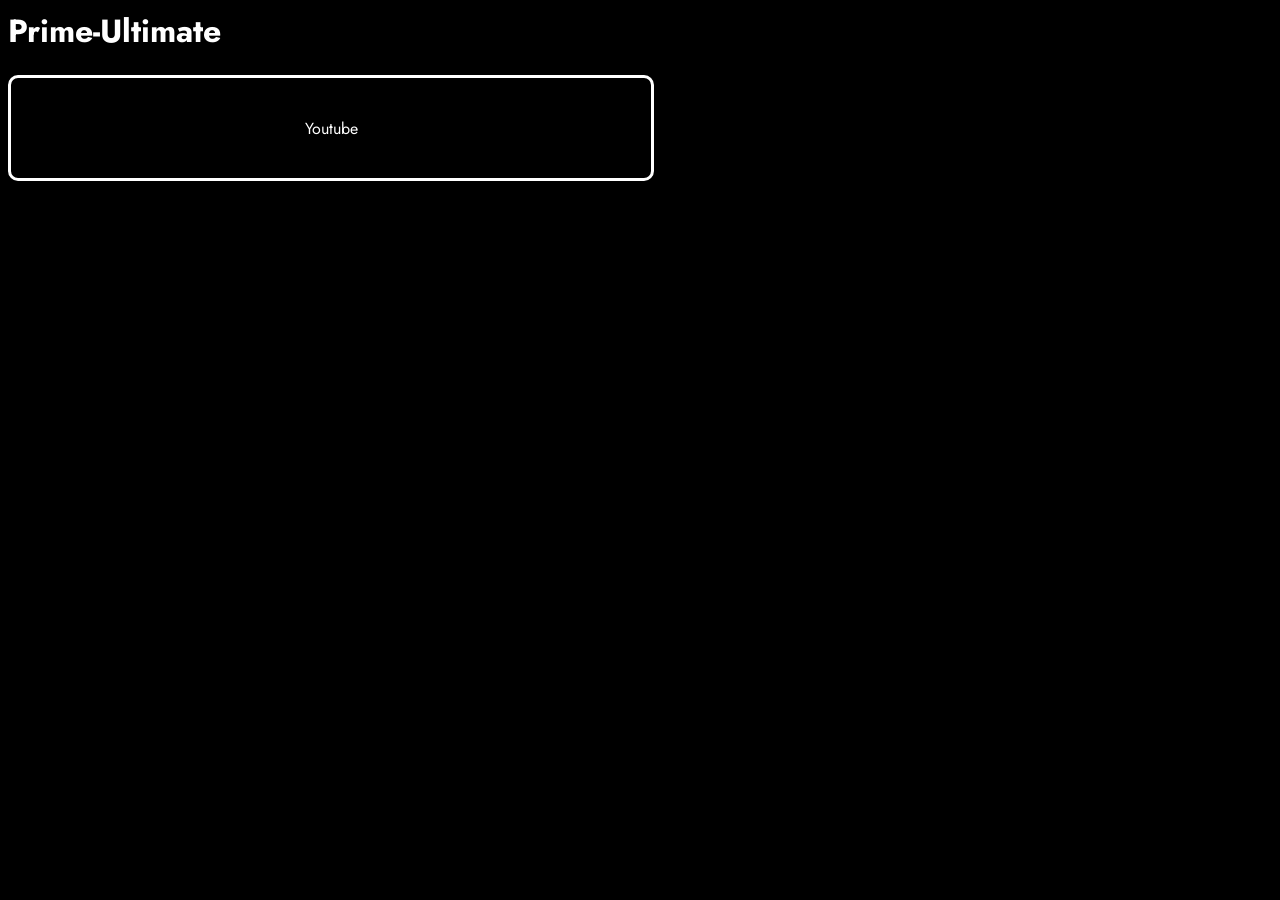
==== public/index.html @ a79595b5 "Prototype Alpha v1.4" ====
<html>
    <head>
        <title>Prime Ultimate</title>
        <link rel="stylesheet" href="style.css">
    </head>
    <body>
        <h1>Prime-Ultimate</h1>
        <a href="youtube.html" class="btn">Youtube</a>
    </body>
</html>
---- public/style.css ----
@import url('https://fonts.googleapis.com/css2?family=Jost:ital,wght@0,100..900;1,100..900&display=swap');

body {
    background-color: rgb(0, 0, 0);
    color: rgb(255, 255, 255);
    font-family: 'Jost', sans-serif;
} 

.btn {
    background: none;
    color: rgb(255, 255, 255);
    cursor: pointer;
    border: 3px solid rgb(255, 255, 255);
    border-radius: 10px;
    width: 640px;
    height: 100px;
    display: flex;
    justify-content: space-around;
    align-items: center;
    text-decoration: none;
    font-family: 'Jost';
    gap: 10px;
}
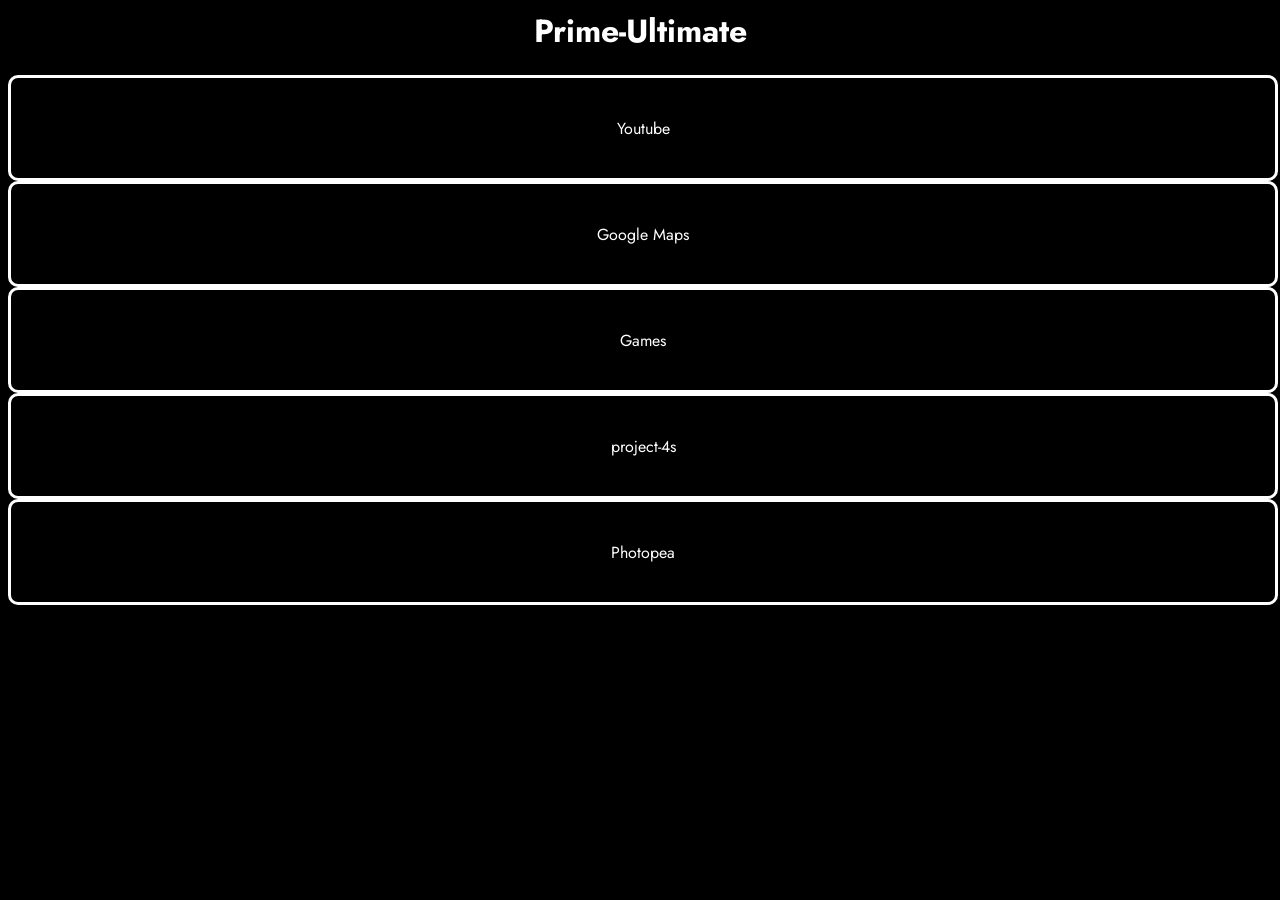
==== commit 12af16e4: "Alpha v1.0.1" ====
--- a/public/index.html
+++ b/public/index.html
@@ -2,9 +2,14 @@
     <head>
         <title>Prime Ultimate</title>
         <link rel="stylesheet" href="style.css">
+        <meta name="viewport" content="width=device-width, initial-scale=1.0">
     </head>
     <body>
         <h1>Prime-Ultimate</h1>
         <a href="youtube.html" class="btn">Youtube</a>
+        <a href="http://maps.google.com" class="btn">Google Maps</a>
+        <a href="games.html" class="btn">Games</a>
+        <a href="http://project-4s.urgumball.workers.dev" class="btn">project-4s</a>
+        <a href="http://www.photopea.com" class="btn">Photopea</a>
     </body>
 </html>
--- a/public/style.css
+++ b/public/style.css
@@ -1,4 +1,9 @@
 @import url('https://fonts.googleapis.com/css2?family=Jost:ital,wght@0,100..900;1,100..900&display=swap');
+
+h1 {
+    text-align: center;
+    font-family: 'Jost', sans-serif;
+}
 
 body {
     background-color: rgb(0, 0, 0);
@@ -12,7 +17,7 @@
     cursor: pointer;
     border: 3px solid rgb(255, 255, 255);
     border-radius: 10px;
-    width: 640px;
+    width: 100%;
     height: 100px;
     display: flex;
     justify-content: space-around;
@@ -20,4 +25,5 @@
     text-decoration: none;
     font-family: 'Jost';
     gap: 10px;
+    row-gap: 10px;
 }
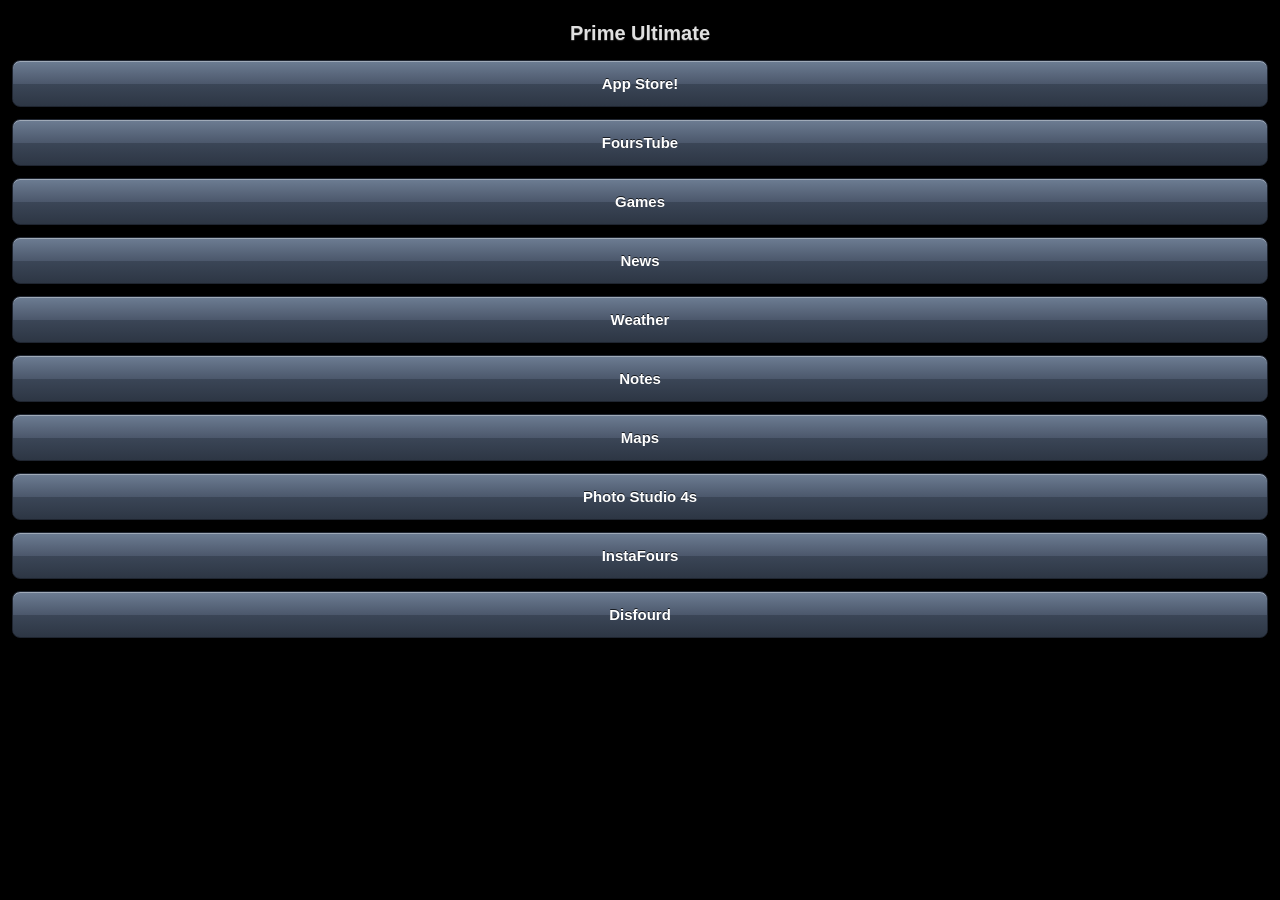
==== commit 13cae1fc: "Release v1.0.0 big jump, i know." ====
--- a/public/index.html
+++ b/public/index.html
@@ -1,15 +1,23 @@
+<!DOCTYPE html>
 <html>
     <head>
         <title>Prime Ultimate</title>
         <link rel="stylesheet" href="style.css">
-        <meta name="viewport" content="width=device-width, initial-scale=1.0">
+        <meta name="viewport" content="width=device-width, initial-scale=1.0, maximum-scale=1.0, user-scalable=no">
+        <meta name="apple-mobile-web-app-capable" content="yes">
+        <link rel="icon" href="/favicon.png" type="image/png">
     </head>
     <body>
-        <h1>Prime-Ultimate</h1>
-        <a href="youtube.html" class="btn">Youtube</a>
-        <a href="http://maps.google.com" class="btn">Google Maps</a>
+        <h1>Prime Ultimate</h1>
+        <a href="appstore.html" class="btn">App Store!</a>
+        <a href="youtube.html" class="btn">FoursTube</a>
         <a href="games.html" class="btn">Games</a>
-        <a href="http://project-4s.urgumball.workers.dev" class="btn">project-4s</a>
-        <a href="http://www.photopea.com" class="btn">Photopea</a>
+        <a href="news.html" class="btn">News</a>
+        <a href="weather.html" class="btn">Weather</a>
+        <a href="notes.html" class="btn">Notes</a>
+        <a href="maps.html" class="btn">Maps</a>
+        <a href="photo.html" class="btn">Photo Studio 4s</a>
+        <a href="gram.html" class="btn">InstaFours</a>
+        <a href="discord.html" class="btn">Disfourd</a>
     </body>
 </html>
--- a/public/style.css
+++ b/public/style.css
@@ -1,29 +1,45 @@
-@import url('https://fonts.googleapis.com/css2?family=Jost:ital,wght@0,100..900;1,100..900&display=swap');
+body {
+    background: #000 url('https://www.transparenttextures.com/patterns/dark-denim-3.png') repeat;
+    color: #ffffff;
+    font-family: "Helvetica Neue", Helvetica, Arial, sans-serif;
+    margin: 0;
+    padding: 12px;
+}
 
 h1 {
     text-align: center;
-    font-family: 'Jost', sans-serif;
+    font-size: 20px;
+    font-weight: bold;
+    color: #e0e0e0;
+    text-shadow: 0 -1px 1px rgba(0,0,0,0.8), 0 1px 1px rgba(255,255,255,0.2);
+    margin: 10px 0 15px 0;
 }
 
-body {
-    background-color: rgb(0, 0, 0);
-    color: rgb(255, 255, 255);
-    font-family: 'Jost', sans-serif;
-} 
+/* iOS 5 Glossy Pill Buttons */
+.btn {
+    display: block;
+    box-sizing: border-box;
+    width: 100%;
+    margin-bottom: 12px;
+    padding: 14px 10px;
+    text-align: center;
+    text-decoration: none;
+    font-size: 15px;
+    font-weight: bold;
+    color: #ffffff;
+    text-shadow: 0 -1px 0 rgba(0,0,0,0.7);
+    
+    background: #4c586c;
+    background: -webkit-gradient(linear, left top, left bottom, from(#6d7d93), color-stop(0.5, #4c586c), color-stop(0.51, #3b4657), to(#2d3644));
+    border: 1px solid #1f2530;
+    -webkit-border-radius: 8px;
+    border-radius: 8px;
+    -webkit-box-shadow: inset 0 1px 0 rgba(255,255,255,0.35), 0 2px 4px rgba(0,0,0,0.5);
+    box-shadow: inset 0 1px 0 rgba(255,255,255,0.35), 0 2px 4px rgba(0,0,0,0.5);
+}
 
-.btn {
-    background: none;
-    color: rgb(255, 255, 255);
-    cursor: pointer;
-    border: 3px solid rgb(255, 255, 255);
-    border-radius: 10px;
-    width: 100%;
-    height: 100px;
-    display: flex;
-    justify-content: space-around;
-    align-items: center;
-    text-decoration: none;
-    font-family: 'Jost';
-    gap: 10px;
-    row-gap: 10px;
+.btn:active {
+    background: -webkit-gradient(linear, left top, left bottom, from(#2d3644), color-stop(0.5, #3b4657), color-stop(0.51, #4c586c), to(#6d7d93));
+    -webkit-box-shadow: inset 0 2px 4px rgba(0,0,0,0.8);
+    box-shadow: inset 0 2px 4px rgba(0,0,0,0.8);
 }
